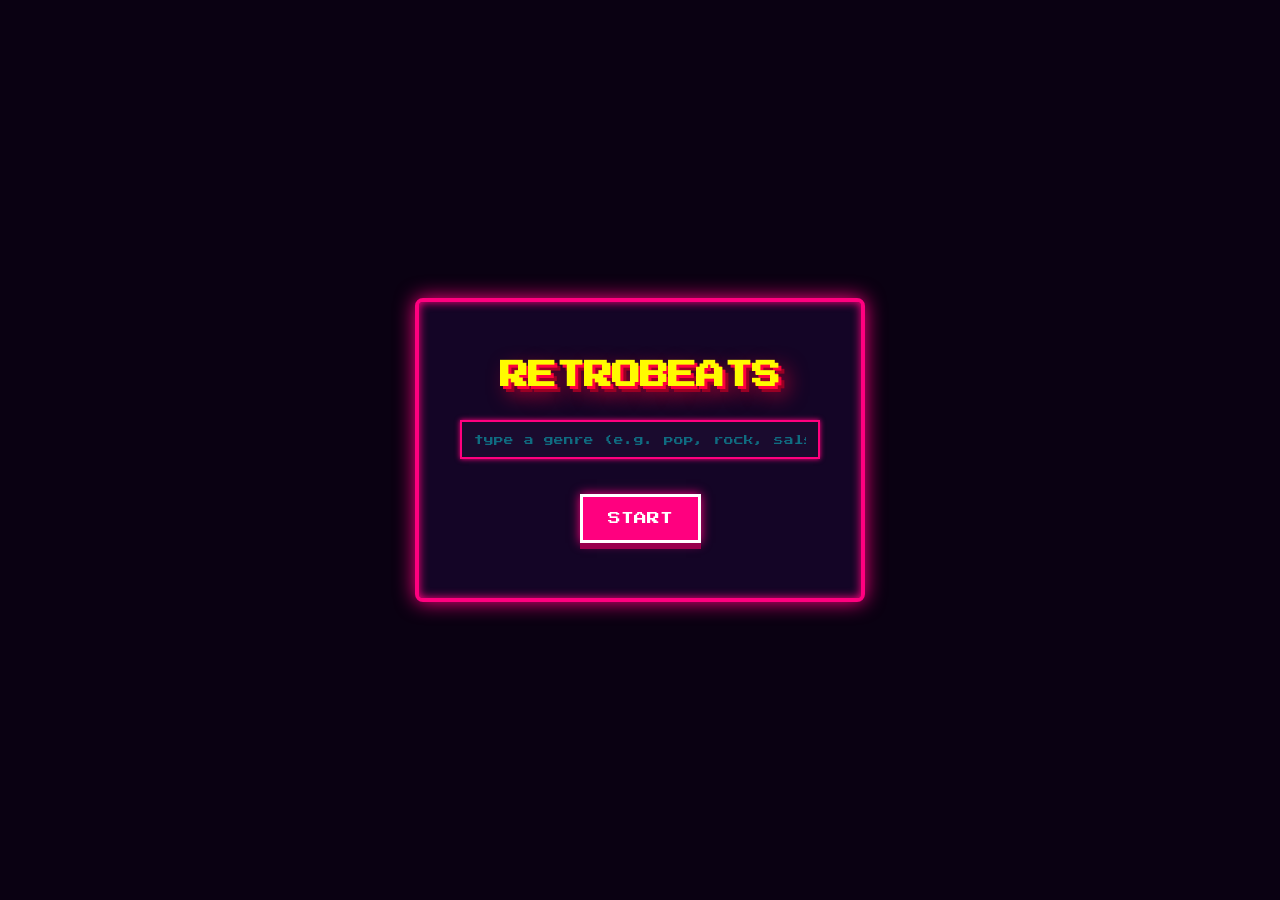
==== index.html @ a8a4ebd0 "Renombrar archivo GTS.html a index.html" ====
<!DOCTYPE html>
<html lang="es">

<head>
    <meta charset="UTF-8">
    <meta name="viewport" content="width=device-width, initial-scale=1.0">
    <link rel="stylesheet" href="GTS.css">
    <title>Guess The Song</title>
</head>

<body>
    <main id="gameContainer">
        <h1>RetroBeats</h1>

        <input id="genreSelector" type="text" placeholder="type a genre (e.g. pop, rock, salsa)">

        <button id="play">Start</button>

        <div id="gameZone" style="display: none;">
            <div class="audio-row">
                <button id="replayBtn">▶</button>
                <progress id="progressBar" value="0" max="30"></progress>
            </div>

            <p id="timeCounter" style="margin-top: 5px; font-family: monospace;">0.0s / 30s</p>

            <p id="marcador"><b>SCORE: 00000</b></p>

            <input id="guess" type="text" list="suggestion" placeholder="guess the name of the song">
            <div id="customSuggestions" class="suggestions-box"></div>
            
            <button id="check">try</button>
            <br><button id="next">next song</button>
            <p id="feedback"></p>
            <p id="hearts"></p>
        </div>

    </main>
    <script src="audioGTS.js"></script>
    <script src="GTS.js"></script>
</body>

</html>
---- GTS.css ----
@import url('https://fonts.googleapis.com/css2?family=Press+Start+2P&display=swap');

* {
    box-sizing: border-box;
}

body {
    background-color: #0a0112; 
    color: #ffffff;
    font-family: 'Press Start 2P', monospace; 
    display: flex;
    justify-content: center;
    align-items: center;
    min-height: 100vh; 
    margin: 0;
}

#gameContainer {
    background-color: #140526; 
    border: 4px solid #ff007f; 
    box-shadow: 0 0 20px #ff007f, inset 0 0 10px #ff007f; 
    padding: 40px;
    border-radius: 8px;
    text-align: center;
    max-width: 450px;
    width: 100%;
}

#gameZone {
    display: flex;
    flex-direction: column;
    align-items: center;
    width: 100%;
}

.audio-row {
    display: flex;
    align-items: center;
    justify-content: center;
    gap: 10px;
    width: 100%;
    max-width: 360px;
    margin: 0 auto 5px auto;
}

#marcador, #timeCounter {
    margin: 8px 0;
    font-size: 0.8rem;
}

#feedback {
    font-size: 0.7rem;
    line-height: 1.4;
    margin: 15px 0;
}

h1 {
    color: #fffb00; 
    font-size: 1.8rem;
    text-transform: uppercase;
    margin-bottom: 30px;
    letter-spacing: -1px; 
    text-shadow: 
        3px 3px 0px #ff003c, 
        6px 6px 0px #990024, 
        9px 9px 20px rgba(255, 0, 60, 0.7);
}

input[type="text"] {
    background-color: #1a0b2e; 
    border: 2px solid #ff007f; 
    color: #00ffff; 
    font-family: 'Press Start 2P', monospace;
    font-size: 0.7rem; 
    padding: 12px;
    width: 100%;
    max-width: 360px;
    margin: 10px auto 20px auto;
    display: block;
    outline: none; 
    text-align: center;
    box-shadow: 0 0 5px #ff007f; 
    transition: all 0.3s ease; 
}

input[type="text"]:focus {
    border-color: #00ffff; 
    box-shadow: 0 0 15px #00ffff; 
    color: #ff007f; 
}

input[type="text"]::placeholder {
    color: rgba(0, 255, 255, 0.4); 
    font-size: 0.6rem;
}

button {
    background-color: #ff007f; 
    color: #ffffff;
    border: 3px solid #ffffff; 
    font-family: 'Press Start 2P', monospace;
    font-size: 0.8rem;
    padding: 15px 25px;
    margin: 15px 5px;
    cursor: pointer;
    text-transform: uppercase;
    box-shadow: 0 6px 0px #99004d, 0 0 10px #ff007f;
    transition: transform 0.1s ease, box-shadow 0.1s ease;
}

button:hover {
    background-color: #00ffff;
    color: #000000; 
    box-shadow: 0 6px 0px #009999, 0 0 15px #00ffff;
}

button:active {
    transform: translateY(6px); 
    box-shadow: 0 0px 0px transparent, 0 0 10px #00ffff;
}

#replayBtn {
    width: 44px;
    height: 44px;
    min-width: 44px;
    padding: 0;
    margin: 0;
    font-size: 0.9rem;
    display: flex;
    align-items: center;
    justify-content: center;
    box-shadow: 0 4px 0px #99004d, 0 0 10px #ff007f;
}

#replayBtn:active {
    transform: translateY(4px);
    box-shadow: 0 0px 0px transparent, 0 0 10px #ff007f;
}

#check, #next {
    width: 100%;
    max-width: 360px;
    margin: 10px auto;
    display: block;
}

#next {
    background-color: #39ff14; 
    color: #000000;
    box-shadow: 0 6px 0px #22990c, 0 0 10px #39ff14;
}

#next:hover {
    background-color: #ffffff;
    color: #000000;
    box-shadow: 0 6px 0px #cccccc, 0 0 15px #ffffff;
}

@keyframes temblorArcade {
    0% { transform: translateX(0); }
    20% { transform: translateX(-15px) rotate(-1deg); }
    40% { transform: translateX(15px) rotate(1deg); }
    60% { transform: translateX(-15px) rotate(-1deg); }
    80% { transform: translateX(15px) rotate(1deg); }
    100% { transform: translateX(0); }
}

.shake-error {
    animation: temblorArcade 0.4s ease-in-out;
    border-color: #ff003c !important; 
    box-shadow: 0 0 25px #ff003c, inset 0 0 15px #ff003c !important;
}

progress {
    -webkit-appearance: none;
    appearance: none;
    flex-grow: 1; 
    height: 22px;
    border: 2px solid #ff007f;
    background-color: #1a0b2e;
    box-shadow: 0 0 8px #ff007f;
    margin: 0;
}

progress::-webkit-progress-bar {
    background-color: #1a0b2e;
}
progress::-webkit-progress-value {
    background-color: #fffb00; 
}

progress::-moz-progress-bar {
    background-color: #fffb00;
}

.suggestions-box {
    background-color: #1a0b2e;
    border: 4px double #ffaa00;
    box-shadow: 0 0 15px rgba(255, 170, 0, 0.4);
    width: 100%;
    max-width: 360px;
    margin: -18px auto 15px auto;
    display: none;
    text-align: left;
    max-height: 150px;
    overflow-y: auto;
    position: relative;
    z-index: 99;
}

.suggestion-item {
    padding: 12px;
    font-size: 0.65rem;
    color: #ffaa00;
    cursor: pointer;
    border-bottom: 1px dashed rgba(255, 170, 0, 0.2);
}

.suggestion-item:last-child {
    border-bottom: none;
}

.suggestion-item:hover {
    background-color: #ff007f;
    color: #ffffff;
}

.suggestions-box::-webkit-scrollbar {
    width: 24px;
}

.suggestions-box::-webkit-scrollbar-track {
    background-color: #8c6600;
    border-left: 2px solid #ffaa00;
    margin: 4px;
}

.suggestions-box::-webkit-scrollbar-thumb {
    background-color: #ff9900;
    border: 3px solid #8c6600;
    border-radius: 0px;
    box-shadow: 0 0 8px #ffaa00;
}

.suggestions-box::-webkit-scrollbar-thumb:hover {
    background-color: #ffaa00;
}
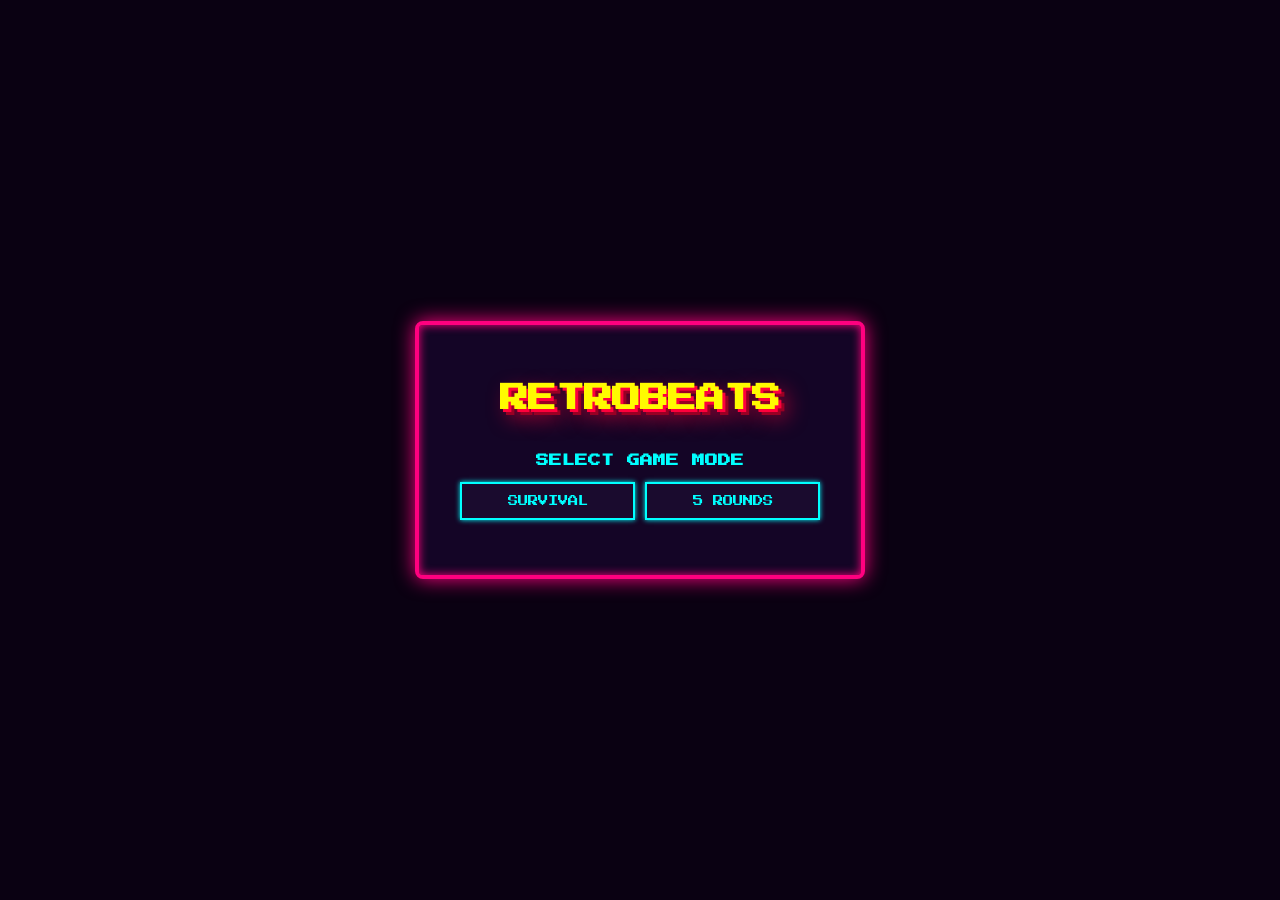
==== commit 4d8e0aa5: "Separar lógica de modos de jugeo, limpiar el archivo principal, y corregir la hoja de estilos css" ====
--- a/index.html
+++ b/index.html
@@ -5,16 +5,40 @@
     <meta charset="UTF-8">
     <meta name="viewport" content="width=device-width, initial-scale=1.0">
     <link rel="stylesheet" href="GTS.css">
-    <title>Guess The Song</title>
+    <link rel="icon" href="cdRetro.webp">
+    <title>Guess The Song - RetroBeats</title>
 </head>
 
 <body>
     <main id="gameContainer">
         <h1>RetroBeats</h1>
 
-        <input id="genreSelector" type="text" placeholder="type a genre (e.g. pop, rock, salsa)">
+        <div id="startMenu">
+            
+            <div id="stepMode">
+                <h2 style="font-size: 0.8rem; color: #00ffff; margin-bottom: 15px;">SELECT GAME MODE</h2>
+                <div class="option-row">
+                    <button id="btnModeSurvival" class="option-btn">SURVIVAL</button>
+                    <button id="btnModeRounds" class="option-btn">5 ROUNDS</button>
+                </div>
+                <button id="btnToStepSearch" class="action-btn" style="display: none; margin-top: 20px;">NEXT</button>
+            </div>
 
-        <button id="play">Start</button>
+            <div id="stepSearch" style="display: none;">
+                <h2 style="font-size: 0.8rem; color: #00ffff; margin-bottom: 15px;">SEARCH BY</h2>
+                <div class="option-row">
+                    <button id="btnTypeGenre" class="option-btn">GENRE</button>
+                    <button id="btnTypeArtist" class="option-btn">ARTIST</button>
+                </div>
+
+                <input id="searchInput" type="text" placeholder="Select option above..." disabled>
+
+                <div class="option-row" style="margin-top: 15px;">
+                    <button id="btnBackToMode" class="option-btn" style="border-color: #ff007f; color: #ff007f; max-width: 100px;">BACK</button>
+                    <button id="btnStartGame" style="margin: 0; flex: 2;">PLAY</button>
+                </div>
+            </div>
+        </div>
 
         <div id="gameZone" style="display: none;">
             <div class="audio-row">
@@ -23,20 +47,23 @@
             </div>
 
             <p id="timeCounter" style="margin-top: 5px; font-family: monospace;">0.0s / 30s</p>
-
             <p id="marcador"><b>SCORE: 00000</b></p>
 
-            <input id="guess" type="text" list="suggestion" placeholder="guess the name of the song">
+            <input id="guessInput" type="text" placeholder="guess the name of the song" autocomplete="off">
             <div id="customSuggestions" class="suggestions-box"></div>
+
+            <button id="btnCheck">try</button>
+            <br>
+            <button id="btnNextSong" style="display: none;">next song</button>
             
-            <button id="check">try</button>
-            <br><button id="next">next song</button>
-            <p id="feedback"></p>
-            <p id="hearts"></p>
+            <p id="feedbackText"></p>
+            <p id="heartsCounter"></p>
         </div>
 
     </main>
+
     <script src="audioGTS.js"></script>
+    <script src="modoGTS.js"></script>
     <script src="GTS.js"></script>
 </body>
 
--- a/GTS.css
+++ b/GTS.css
@@ -48,7 +48,7 @@
     font-size: 0.8rem;
 }
 
-#feedback {
+#feedbackText {
     font-size: 0.7rem;
     line-height: 1.4;
     margin: 15px 0;
@@ -137,20 +137,20 @@
     box-shadow: 0 0px 0px transparent, 0 0 10px #ff007f;
 }
 
-#check, #next {
+#btnCheck, #btnNextSong {
     width: 100%;
     max-width: 360px;
     margin: 10px auto;
     display: block;
 }
 
-#next {
+#btnNextSong {
     background-color: #39ff14; 
     color: #000000;
     box-shadow: 0 6px 0px #22990c, 0 0 10px #39ff14;
 }
 
-#next:hover {
+#btnNextSong:hover {
     background-color: #ffffff;
     color: #000000;
     box-shadow: 0 6px 0px #cccccc, 0 0 15px #ffffff;
@@ -244,4 +244,70 @@
 
 .suggestions-box::-webkit-scrollbar-thumb:hover {
     background-color: #ffaa00;
+}
+
+/***********************************************/
+
+#startMenu {
+    width: 100%;
+}
+
+#stepMode, #stepSearch {
+    display: flex;
+    flex-direction: column;
+    align-items: center;
+    width: 100%;
+}
+
+.option-row {
+    display: flex;
+    gap: 10px;
+    width: 100%;
+    max-width: 360px;
+    margin-bottom: 15px;
+}
+
+.option-btn {
+    flex: 1;
+    padding: 12px;
+    font-size: 0.65rem;
+    background-color: #1a0b2e;
+    color: #00ffff;
+    border: 2px solid #00ffff;
+    box-shadow: 0 0 5px #00ffff;
+    margin: 0;
+    transition: all 0.2s;
+}
+
+.option-btn.active {
+    background-color: #00ffff;
+    color: #000000;
+    box-shadow: 0 0 15px #00ffff;
+    transform: scale(1.05);
+}
+
+.action-btn {
+    background-color: #ff007f;
+    color: #ffffff;
+    border: 3px solid #ffffff;
+    font-family: 'Press Start 2P', monospace;
+    font-size: 0.8rem;
+    padding: 15px 25px;
+    cursor: pointer;
+    text-transform: uppercase;
+    box-shadow: 0 6px 0px #99004d, 0 0 10px #ff007f;
+    width: 100%;
+    max-width: 360px;
+}
+
+#btnStartGame {
+    background-color: #fffb00;
+    color: #000000;
+    box-shadow: 0 6px 0px #ccaa00, 0 0 15px #fffb00;
+    width: 100%;
+}
+
+#btnStartGame:hover {
+    background-color: #ffffff;
+    box-shadow: 0 6px 0px #cccccc, 0 0 20px #ffffff;
 }
